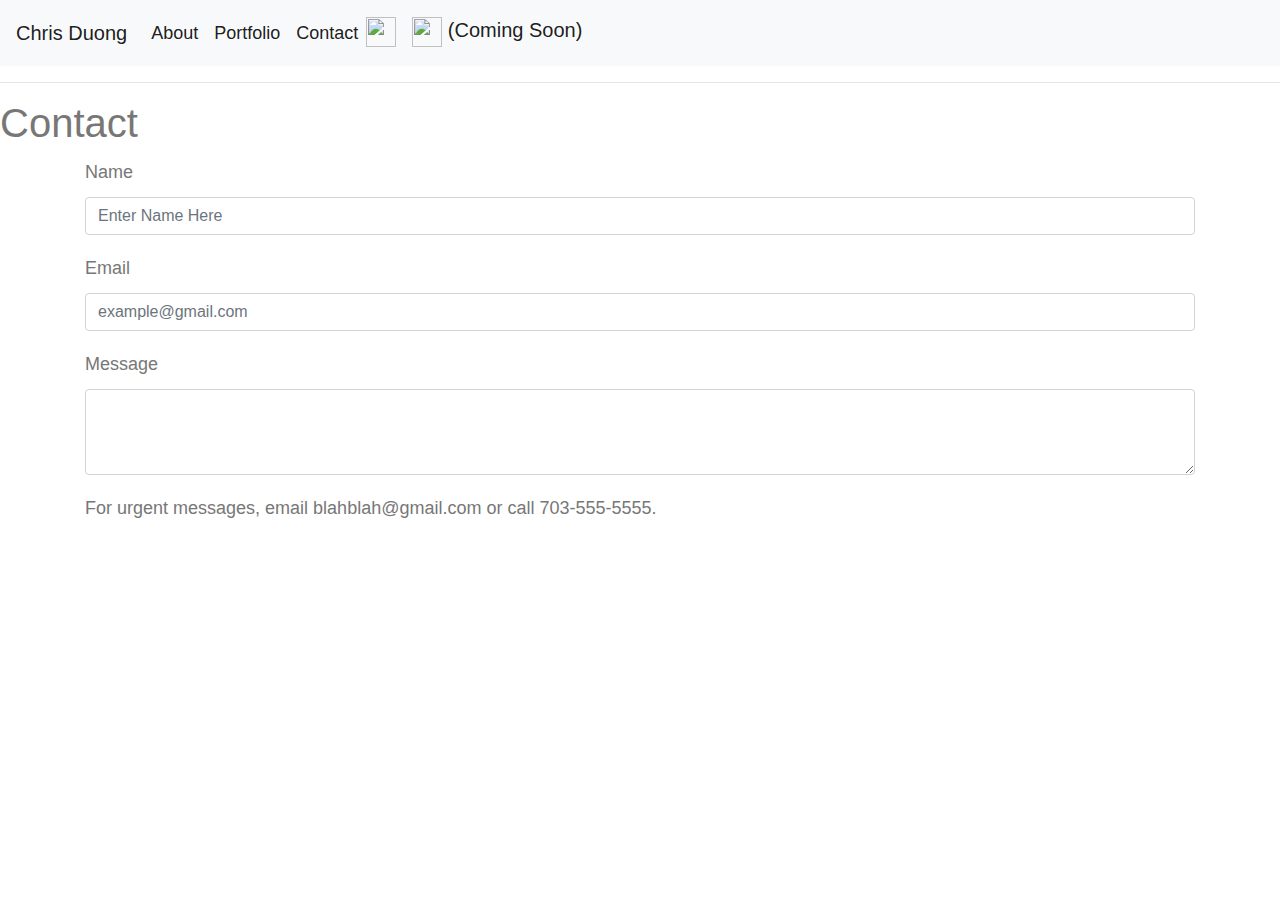
==== contact.html @ 7db1df0b "adding LinkedIn and Github links to navbar" ====
<!doctype html>
<html lang="en-us">

  <head>
    <meta charset="UTF-8">
    <title>Contact | Your Name</title>
    <link rel="stylesheet" href="https://stackpath.bootstrapcdn.com/bootstrap/4.3.1/css/bootstrap.min.css" integrity="sha384-ggOyR0iXCbMQv3Xipma34MD+dH/1fQ784/j6cY/iJTQUOhcWr7x9JvoRxT2MZw1T" crossorigin="anonymous">
    <link rel="stylesheet" type="text/css" href="style.css">
  </head>

    <body>
      <nav class="navbar navbar-expand-lg navbar-light bg-light">
        <a class="navbar-brand" href="#">Chris Duong</a>
        <button class="navbar-toggler" type="button" data-toggle="collapse" data-target="#navbarSupportedContent" aria-controls="navbarSupportedContent" aria-expanded="false" aria-label="Toggle navigation">
            <span class="navbar-toggler-icon"></span>
        </button>
        <div class="collapse navbar-collapse" id="navbarSupportedContent">
            <ul class="navbar-nav mr-auto">
                <li class="nav-item active">
                    <a class="nav-link" href="index.html">About</a>
                </li>
                <li class="nav-item active">
                    <a class="nav-link" href="portfolio.html">Portfolio</a>
                </li>
                <li class="nav-item active">
                    <a class="nav-link" href="contact.html">Contact</a>
                </li>
                <li class="nav-item active">
                    <a class="navbar-brand" href="https://github.com/ctd4wa">
                        <img src="https://image.flaticon.com/icons/svg/25/25231.svg" width="30" height="30" alt="">
                    </a>
                </li>
                <li class="nav-item active">
                    <a class="navbar-brand" href="#">
                        <img src="https://cdn2.iconfinder.com/data/icons/popular-social-media-flat/48/Popular_Social_Media-22-512.png" width="30" height="30" alt="">
                        (Coming Soon)
                    </a>
                </li>
            </ul>
        </div>
      </nav>

      <hr>

      <h1>Contact</h1>
      
      <div class="container">
        <form>
          <div class="form-group">
            <label for="nameInput">Name</label>
            <input type="name" class="form-control" id="nameInput" aria-describedby="info" placeholder="Enter Name Here">
          </div>
          <div class="form-group">
            <label for="emailInput">Email</label>
            <input type="email" class="form-control" id="emailInput" aria-describedby="info1" placeholder="example@gmail.com">
          </div>
          <div class="form-group">
            <label for="MessageTextArea">Message</label>
            <textarea class="form-control" id="MessageTextArea" rows="3"></textarea>
          </div>
        </form>
      </div>

      <footer>
        <div class="container">
          For urgent messages, email blahblah@gmail.com or call 703-555-5555.
        </div>
      </footer>
    </body>

</html>
---- style.css ----
body {
    font-family: Arial, "Helvetica Neue", Arial, Helvetica, sans-serif;
    font-size: 18px;
    line-height: 34px;
    color: #777777;
}

* {
    box-sizing: border-box;
}

#navbar-brand {
    background: #4aaaa5;
}

#nav-item {
    position: absolute;
}

.navbar {
    background-color: aquamarine;
}
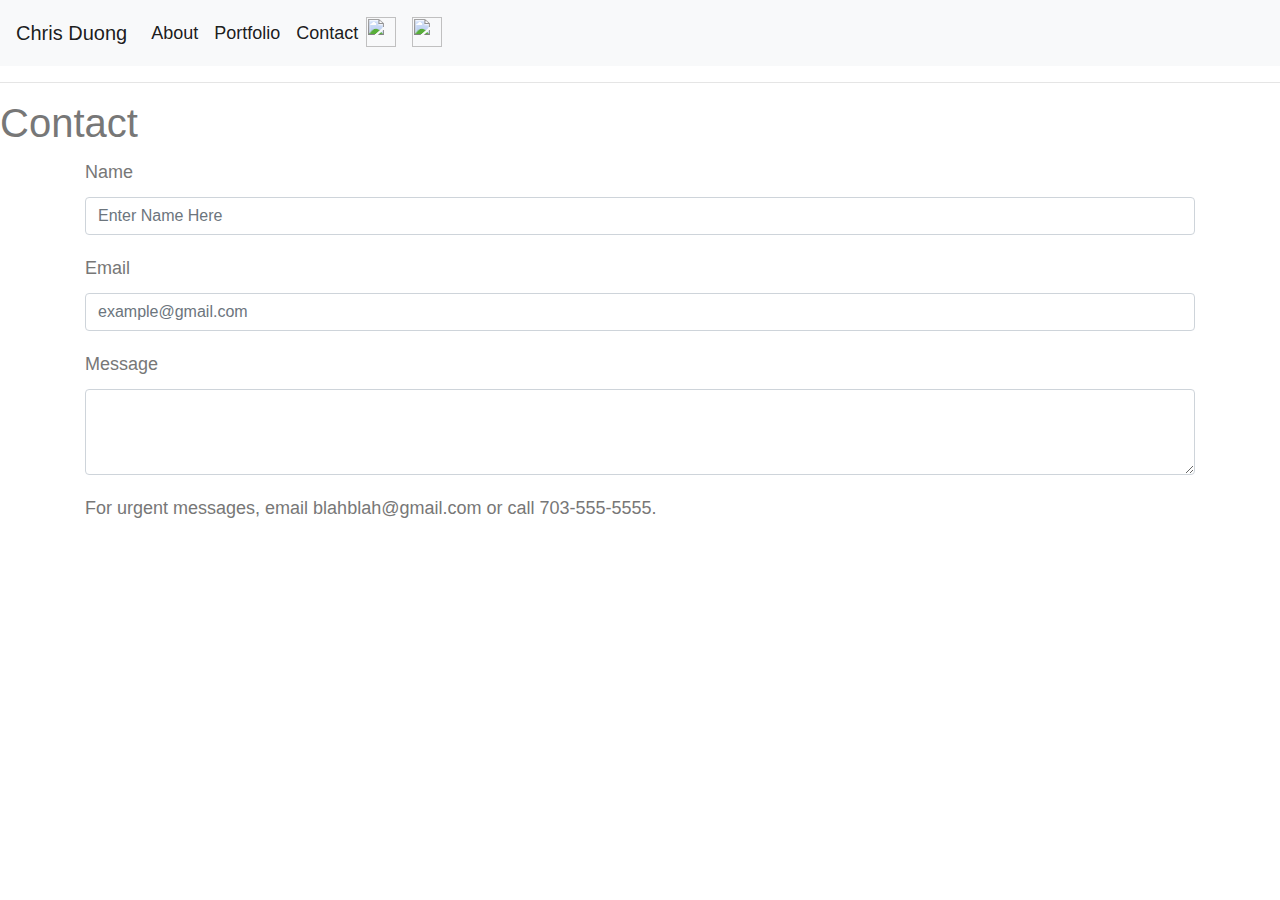
==== commit 3f4a2cad: "editing portfolio to have actual content" ====
--- a/contact.html
+++ b/contact.html
@@ -31,9 +31,8 @@
                     </a>
                 </li>
                 <li class="nav-item active">
-                    <a class="navbar-brand" href="#">
+                    <a class="navbar-brand" href="https://www.linkedin.com/in/chris-duong-623b4045/">
                         <img src="https://cdn2.iconfinder.com/data/icons/popular-social-media-flat/48/Popular_Social_Media-22-512.png" width="30" height="30" alt="">
-                        (Coming Soon)
                     </a>
                 </li>
             </ul>
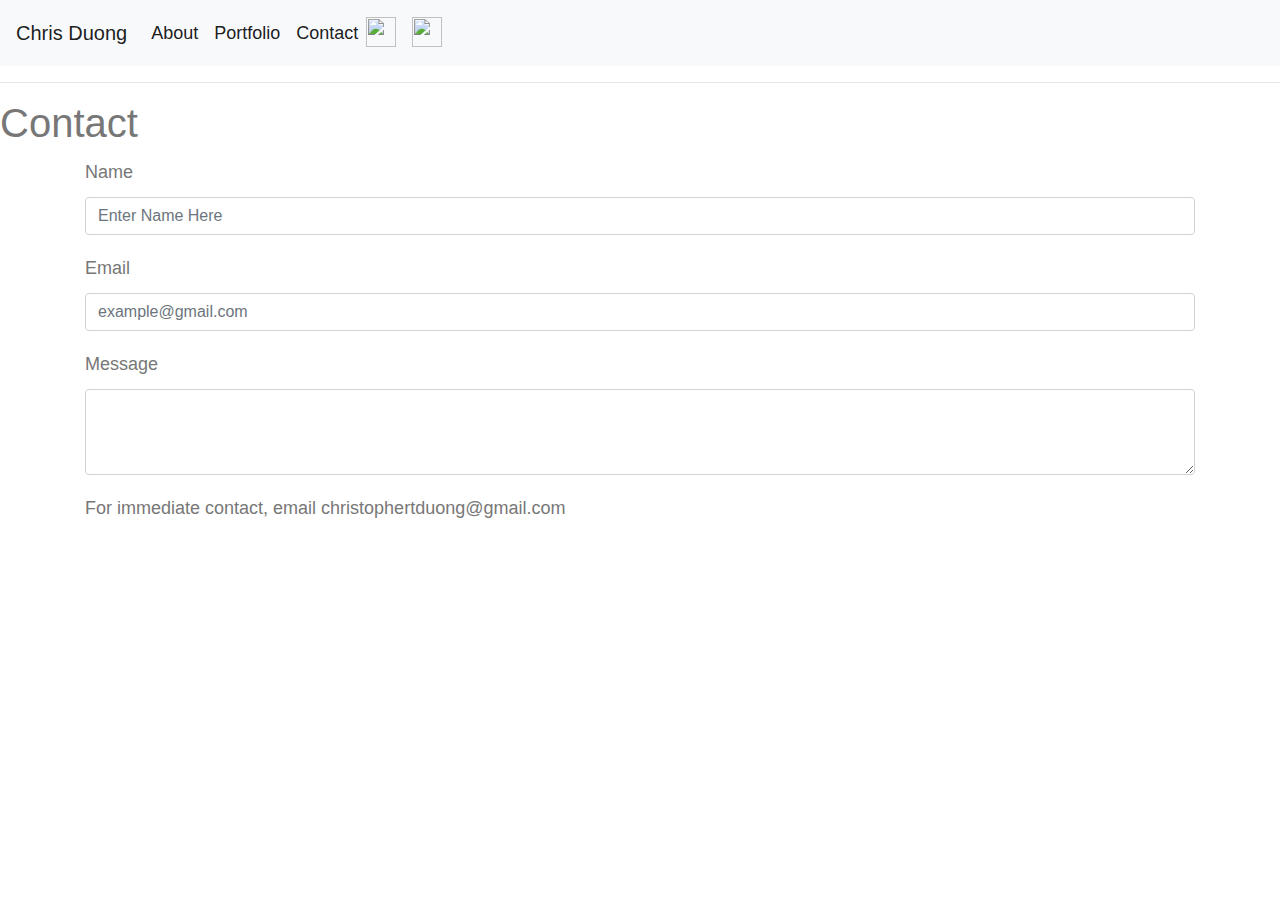
==== commit 3069af13: "updating email for contact" ====
--- a/contact.html
+++ b/contact.html
@@ -3,14 +3,14 @@
 
   <head>
     <meta charset="UTF-8">
-    <title>Contact | Your Name</title>
+    <title>Contact | Chris Duong</title>
     <link rel="stylesheet" href="https://stackpath.bootstrapcdn.com/bootstrap/4.3.1/css/bootstrap.min.css" integrity="sha384-ggOyR0iXCbMQv3Xipma34MD+dH/1fQ784/j6cY/iJTQUOhcWr7x9JvoRxT2MZw1T" crossorigin="anonymous">
     <link rel="stylesheet" type="text/css" href="style.css">
   </head>
 
     <body>
       <nav class="navbar navbar-expand-lg navbar-light bg-light">
-        <a class="navbar-brand" href="#">Chris Duong</a>
+        <a class="navbar-brand" href="index.html">Chris Duong</a>
         <button class="navbar-toggler" type="button" data-toggle="collapse" data-target="#navbarSupportedContent" aria-controls="navbarSupportedContent" aria-expanded="false" aria-label="Toggle navigation">
             <span class="navbar-toggler-icon"></span>
         </button>
@@ -62,7 +62,7 @@
 
       <footer>
         <div class="container">
-          For urgent messages, email blahblah@gmail.com or call 703-555-5555.
+          For immediate contact, email christophertduong@gmail.com
         </div>
       </footer>
     </body>
--- a/style.css
+++ b/style.css
@@ -3,6 +3,7 @@
     font-size: 18px;
     line-height: 34px;
     color: #777777;
+    position: center;
 }
 
 * {
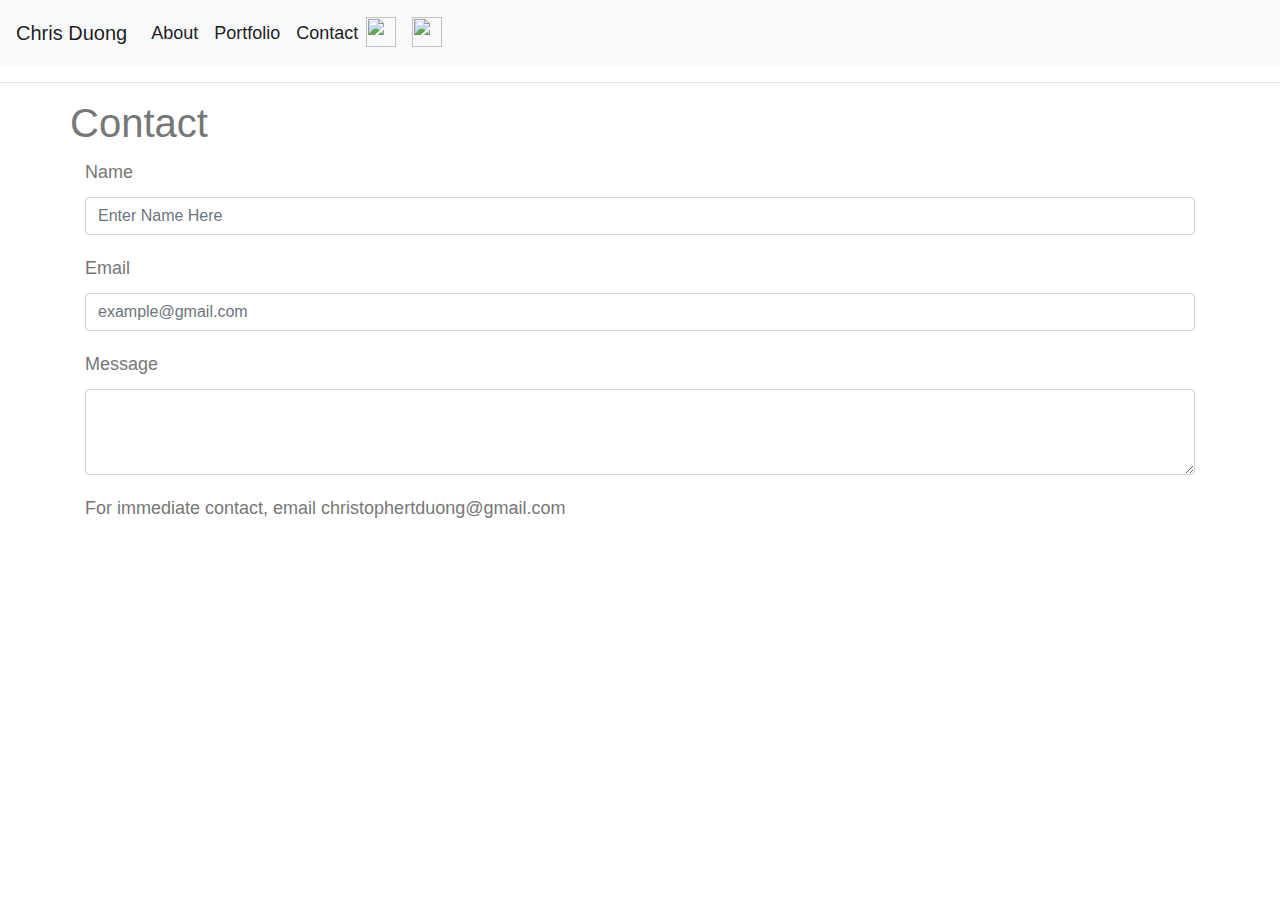
==== commit 34c2a5a3: "reformatting copyright and adding photo" ====
--- a/contact.html
+++ b/contact.html
@@ -40,10 +40,11 @@
       </nav>
 
       <hr>
-
-      <h1>Contact</h1>
       
       <div class="container">
+        <div class ="row">
+            <h1>Contact</h1>
+        </div>
         <form>
           <div class="form-group">
             <label for="nameInput">Name</label>
